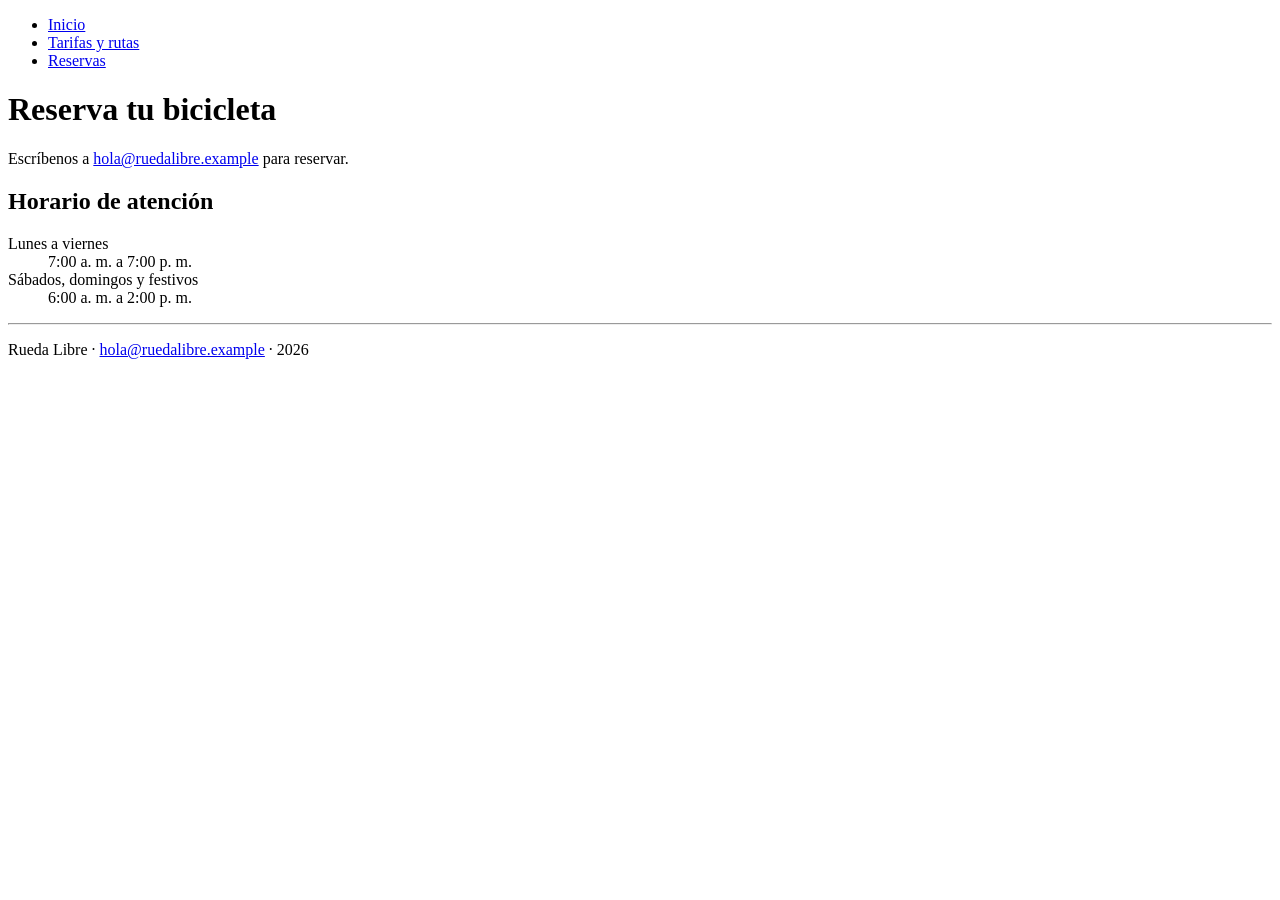
==== paginas/reservas.html @ 0f4b1c08 "Add files via upload" ====
<!DOCTYPE html>
<html lang="es">
  <head>
    <meta charset="UTF-8">
    <meta name="viewport" content="width=device-width, initial-scale=1.0">
    <meta name="description" content="Reserva tu bicicleta en Rueda Libre y consulta nuestro horario de atención.">
    <title>Reservas | Rueda Libre</title>
  </head>
  <body>
    <ul>
      <li><a href="../index.html">Inicio</a></li>
      <li><a href="tarifas.html">Tarifas y rutas</a></li>
      <li><a href="reservas.html">Reservas</a></li>
    </ul>

    <h1>Reserva tu bicicleta</h1>
    <p>Escríbenos a <a href="mailto:hola@ruedalibre.example">hola@ruedalibre.example</a> para reservar.</p>

    <h2>Horario de atención</h2>
    <dl>
      <dt>Lunes a viernes</dt>
      <dd>7:00 a. m. a 7:00 p. m.</dd>
      <dt>Sábados, domingos y festivos</dt>
      <dd>6:00 a. m. a 2:00 p. m.</dd>
    </dl>

    <hr>
    <p>Rueda Libre · <a href="mailto:hola@ruedalibre.example">hola@ruedalibre.example</a> · 2026</p>
  </body>
</html>
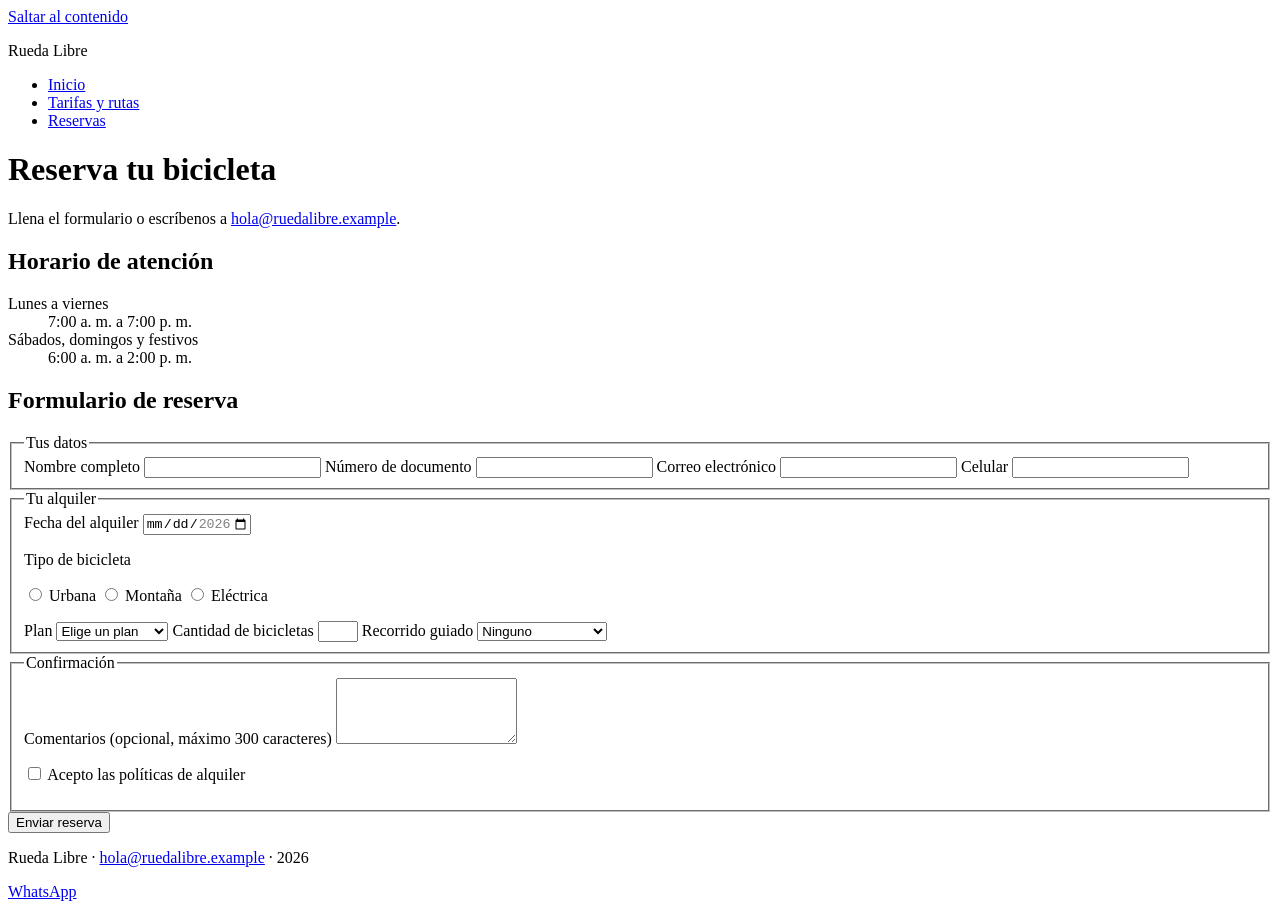
==== commit 6fc64600: "Días 2 y 3: tarifas y reservas con HTML semántico, formulario validado y estilos" ====
--- a/paginas/reservas.html
+++ b/paginas/reservas.html
@@ -5,26 +5,113 @@
     <meta name="viewport" content="width=device-width, initial-scale=1.0">
     <meta name="description" content="Reserva tu bicicleta en Rueda Libre y consulta nuestro horario de atención.">
     <title>Reservas | Rueda Libre</title>
+    <link rel="preconnect" href="https://fonts.googleapis.com">
+    <link rel="preconnect" href="https://fonts.gstatic.com" crossorigin>
+    <link rel="stylesheet" href="https://fonts.googleapis.com/css2?family=Montserrat:wght@700&family=Open+Sans:wght@400;600&display=swap">
+    <link rel="stylesheet" href="../css/styles.css">
   </head>
   <body>
-    <ul>
-      <li><a href="../index.html">Inicio</a></li>
-      <li><a href="tarifas.html">Tarifas y rutas</a></li>
-      <li><a href="reservas.html">Reservas</a></li>
-    </ul>
+    <a class="saltar" href="#contenido">Saltar al contenido</a>
+    <header>
+      <p class="marca">Rueda Libre</p>
+      <nav aria-label="Menú principal">
+        <ul id="menu">
+          <li><a href="../index.html">Inicio</a></li>
+          <li><a href="tarifas.html">Tarifas y rutas</a></li>
+          <li><a href="reservas.html" class="activo" aria-current="page">Reservas</a></li>
+        </ul>
+      </nav>
+    </header>
 
-    <h1>Reserva tu bicicleta</h1>
-    <p>Escríbenos a <a href="mailto:hola@ruedalibre.example">hola@ruedalibre.example</a> para reservar.</p>
+    <main id="contenido">
+      <h1>Reserva tu bicicleta</h1>
+      <p>Llena el formulario o escríbenos a <a href="mailto:hola@ruedalibre.example">hola@ruedalibre.example</a>.</p>
 
-    <h2>Horario de atención</h2>
-    <dl>
-      <dt>Lunes a viernes</dt>
-      <dd>7:00 a. m. a 7:00 p. m.</dd>
-      <dt>Sábados, domingos y festivos</dt>
-      <dd>6:00 a. m. a 2:00 p. m.</dd>
-    </dl>
+      <aside>
+        <h2>Horario de atención</h2>
+        <dl>
+          <dt>Lunes a viernes</dt>
+          <dd>7:00 a. m. a 7:00 p. m.</dd>
+          <dt>Sábados, domingos y festivos</dt>
+          <dd>6:00 a. m. a 2:00 p. m.</dd>
+        </dl>
+      </aside>
 
-    <hr>
-    <p>Rueda Libre · <a href="mailto:hola@ruedalibre.example">hola@ruedalibre.example</a> · 2026</p>
+      <section>
+        <h2>Formulario de reserva</h2>
+        <form action="#" method="post">
+          <fieldset>
+            <legend>Tus datos</legend>
+
+            <label for="nombre">Nombre completo</label>
+            <input type="text" id="nombre" name="nombre" required minlength="3" autocomplete="name">
+
+            <label for="documento">Número de documento</label>
+            <input type="text" id="documento" name="documento" required inputmode="numeric" pattern="[0-9]{6,10}" title="Solo números, entre 6 y 10 dígitos. Ejemplo: 1020304050">
+
+            <label for="correo">Correo electrónico</label>
+            <input type="email" id="correo" name="correo" required autocomplete="email">
+
+            <label for="celular">Celular</label>
+            <input type="tel" id="celular" name="celular" required pattern="3[0-9]{9}" title="10 dígitos y debe empezar por 3. Ejemplo: 3001234567" autocomplete="tel">
+          </fieldset>
+
+          <fieldset>
+            <legend>Tu alquiler</legend>
+
+            <label for="fecha">Fecha del alquiler</label>
+            <input type="date" id="fecha" name="fecha" required min="2026-11-01" max="2026-12-31">
+
+            <p id="tipo-titulo" class="titulo-grupo">Tipo de bicicleta</p>
+            <p role="radiogroup" aria-labelledby="tipo-titulo">
+              <input type="radio" id="tipo-urbana" name="tipo" value="urbana" required>
+              <label for="tipo-urbana" class="opcion">Urbana</label>
+              <input type="radio" id="tipo-montana" name="tipo" value="montana" required>
+              <label for="tipo-montana" class="opcion">Montaña</label>
+              <input type="radio" id="tipo-electrica" name="tipo" value="electrica" required>
+              <label for="tipo-electrica" class="opcion">Eléctrica</label>
+            </p>
+
+            <label for="plan">Plan</label>
+            <select id="plan" name="plan" required>
+              <option value="">Elige un plan</option>
+              <option value="1-hora">1 hora</option>
+              <option value="medio-dia">Medio día (4 h)</option>
+              <option value="dia-completo">Día completo</option>
+            </select>
+
+            <label for="cantidad">Cantidad de bicicletas</label>
+            <input type="number" id="cantidad" name="cantidad" required min="1" max="6">
+
+            <label for="recorrido">Recorrido guiado</label>
+            <select id="recorrido" name="recorrido">
+              <option value="ninguno">Ninguno</option>
+              <option value="rio-y-parques">Río y Parques</option>
+              <option value="sabores-de-barrio">Sabores de Barrio</option>
+              <option value="reto-las-palmas">Reto Las Palmas</option>
+            </select>
+          </fieldset>
+
+          <fieldset>
+            <legend>Confirmación</legend>
+
+            <label for="comentarios">Comentarios (opcional, máximo 300 caracteres)</label>
+            <textarea id="comentarios" name="comentarios" rows="4" maxlength="300"></textarea>
+
+            <p>
+              <input type="checkbox" id="politicas" name="politicas" value="si" required>
+              <label for="politicas" class="opcion">Acepto las políticas de alquiler</label>
+            </p>
+          </fieldset>
+
+          <button type="submit">Enviar reserva</button>
+        </form>
+      </section>
+    </main>
+
+    <footer>
+      <p>Rueda Libre · <a href="mailto:hola@ruedalibre.example">hola@ruedalibre.example</a> · 2026</p>
+    </footer>
+    <a class="whatsapp" href="https://wa.me/573000000000" target="_blank" rel="noopener">WhatsApp</a>
   </body>
 </html>
